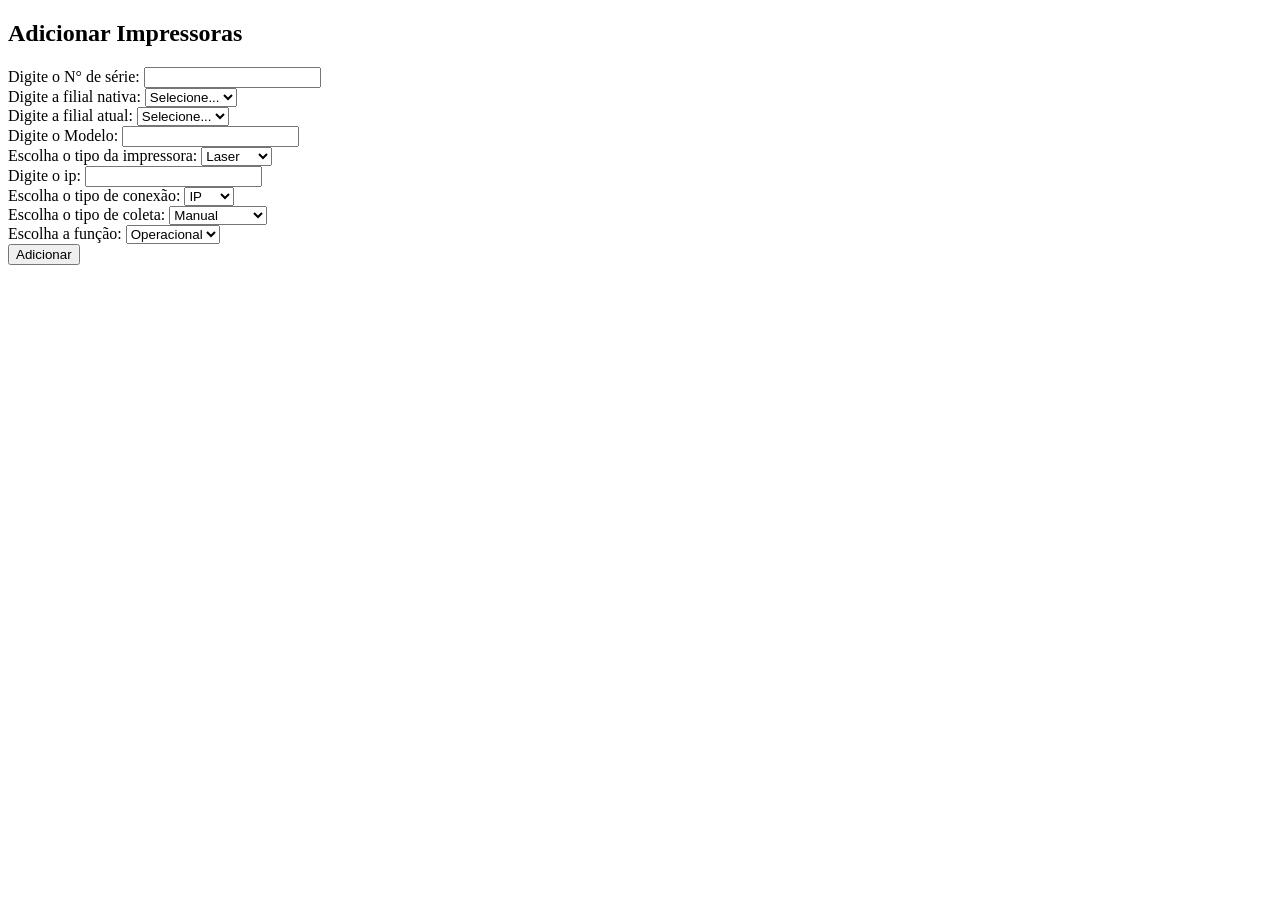
==== crud.html @ dd432a55 "refactor: refatoracao do projeto, mudando arquitetura" ====
<!DOCTYPE html>
<html lang="pt-br">
<head>
    <meta charset="UTF-8">
    <meta name="viewport" content="width=device-width, initial-scale=1.0">
    <title> Sistema MIP - Crud </title>
</head>
<body>
    <H2> Adicionar Impressoras </H2>
    
    <form action="" class="form-crud-create">
        <div class="form-crud-create">
            <label for="num_serial">Digite o N° de série: </label>
            <input type="text" name="num_serial" id="num_serial" required />
        </div>

        <div class="form-crud-create">
            <label for="branch_native_id">Digite a filial nativa: </label>
            <select name="branch_native_id" id="branch_native_id"> <!-- required> --> 
                <option value=""> Selecione... </option>
            </select>
        </div>

        <div class="form-crud-create">
            <label for="branch_current_id">Digite a filial atual: </label>
            <select name="branch_current_id" id="branch_current_id"> <!-- required> -->
                <option value=""> Selecione... </option>
            </select>
        </div>

        <!-- Campo Network id - Verificar como implementar...
        - se possivel escolher a partir da escolha da filial
        - se escolhe automáticamente baseado no IP
        - se deixa vazio e depois na varredura implementa automáticamente

        <div class="form-crud-create">
            <label for="network_id">Escolha o tipo da impressora: </label>
            <select name="printer_type" id="printer_type" required>
                <option value="laser"> Laser </option>
                <option value="termica"> Térmica </option>
            </select>
        </div>
         -->
        
        <div class="form-crud-create">
            <label for="model">Digite o Modelo: </label>
            <input type="text" name="model" id="model" required />
        </div>

        <div class="form-crud-create">
            <label for="printer_type">Escolha o tipo da impressora: </label>
            <select name="printer_type" id="printer_type" required>
                <option value="laser"> Laser </option>
                <option value="termica"> Térmica </option>
            </select>
        </div>

        <!-- Campo position - não adicionar agora, pois tem que criar outra entidade. Adicionar posteriormente
        <div class="form-crud-create">
            <label for="position">Digite o N° de série: </label>
            <input type="text" name="position" id="position" required />
        </div>
        -->
        
        <div class="form-crud-create">
            <label for="ip">Digite o ip: </label>
            <input type="text" name="ip" id="ip" />
        </div>

        <div class="form-crud-create">
            <label for="connection_type">Escolha o tipo de conexão: </label>
            <select name="connection_type" id="connection_type" required>
                <option value="ip"> IP </option>
                <option value="usb"> USB </option>
            </select>
        </div>

        <!-- Campo Status - Implementar como padrão desconhecido ou offline
        <div class="form-crud-create">
            <label for="num_serial">Digite o N° de série: </label>
            <input type="text" name="num_serial" id="num_serial" required />
        </div>
        -->

        <div class="form-crud-create">
            <label for="collector_type">Escolha o tipo de coleta: </label>
            <select name="collector_type" id="collector_type" required>
                <option value="manual"> Manual </option>
                <option value="ping"> Apenas Ping </option>
                <option value="snmp"> SNMP </option>
                <option value="sgd"> SGD </option>
            </select>
        </div>

        <!-- Campo counter - Inicializa como 0
        <div class="form-crud-create">
            <label for="num_serial">Digite o N° de série: </label>
            <input type="text" name="num_serial" id="num_serial" required />
        </div>
         -->

        <div class="form-crud-create">
            <label for="printer_function">Escolha a função: </label>
            <select name="printer_function" id="printer_function" required>
                <option value="operacional"> Operacional </option>
                <option value="backup"> Backup </option>
            </select>
        </div>

        <button type="submit" value="Submit"> Adicionar </button>

    </form>

    <script type="module" src="../js/crudScript.js"></script>
</body>
</html>
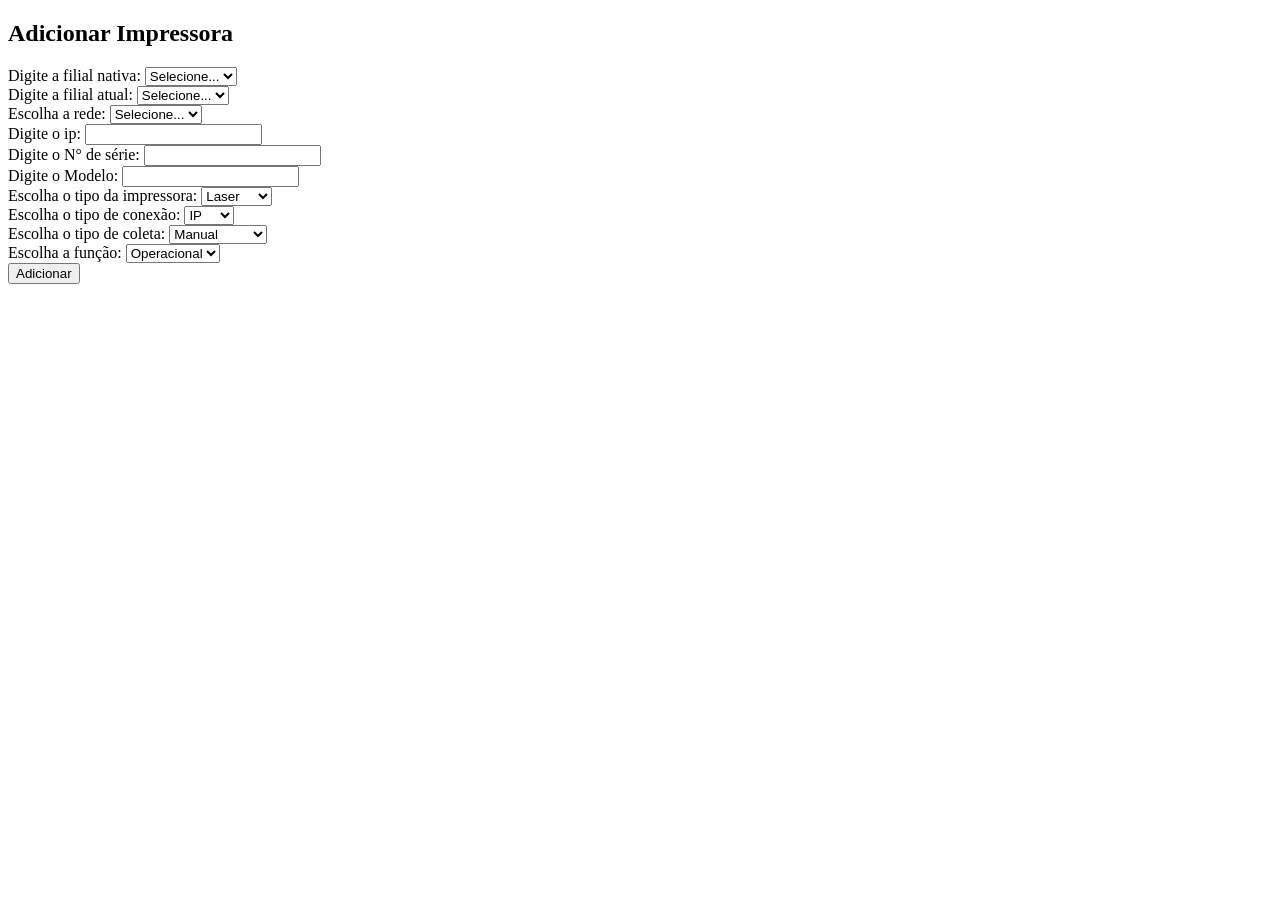
==== commit 37c00674: "feat: implementando CRUD (wip)" ====
--- a/crud.html
+++ b/crud.html
@@ -6,24 +6,20 @@
     <title> Sistema MIP - Crud </title>
 </head>
 <body>
-    <H2> Adicionar Impressoras </H2>
+    <H2> Adicionar Impressora
+         </H2>
     
-    <form action="" class="form-crud-create">
-        <div class="form-crud-create">
-            <label for="num_serial">Digite o N° de série: </label>
-            <input type="text" name="num_serial" id="num_serial" required />
-        </div>
-
+    <form id="form-crud-printer" class="form-crud-create">
         <div class="form-crud-create">
             <label for="branch_native_id">Digite a filial nativa: </label>
-            <select name="branch_native_id" id="branch_native_id"> <!-- required> --> 
+            <select name="branch_native_id" id="branch_native_id"> <!-- > --> 
                 <option value=""> Selecione... </option>
             </select>
         </div>
 
         <div class="form-crud-create">
             <label for="branch_current_id">Digite a filial atual: </label>
-            <select name="branch_current_id" id="branch_current_id"> <!-- required> -->
+            <select name="branch_current_id" id="branch_current_id"> <!-- > -->
                 <option value=""> Selecione... </option>
             </select>
         </div>
@@ -32,24 +28,32 @@
         - se possivel escolher a partir da escolha da filial
         - se escolhe automáticamente baseado no IP
         - se deixa vazio e depois na varredura implementa automáticamente
+        -->
+        <div class="form-crud-create">
+            <label for="network_id">Escolha a rede: </label>
+            <select name="network_id" id="network_id" >
+                <option value=""> Selecione... </option>
+            </select>
+        </div>
 
         <div class="form-crud-create">
-            <label for="network_id">Escolha o tipo da impressora: </label>
-            <select name="printer_type" id="printer_type" required>
-                <option value="laser"> Laser </option>
-                <option value="termica"> Térmica </option>
-            </select>
+            <label for="ip">Digite o ip: </label>
+            <input type="text" name="ip" id="ip" />
         </div>
-         -->
+
+        <div class="form-crud-create">
+            <label for="num_serial">Digite o N° de série: </label>
+            <input type="text" name="num_serial" id="num_serial"  />
+        </div>
         
         <div class="form-crud-create">
             <label for="model">Digite o Modelo: </label>
-            <input type="text" name="model" id="model" required />
+            <input type="text" name="model" id="model"  />
         </div>
 
         <div class="form-crud-create">
             <label for="printer_type">Escolha o tipo da impressora: </label>
-            <select name="printer_type" id="printer_type" required>
+            <select name="printer_type" id="printer_type" >
                 <option value="laser"> Laser </option>
                 <option value="termica"> Térmica </option>
             </select>
@@ -58,18 +62,15 @@
         <!-- Campo position - não adicionar agora, pois tem que criar outra entidade. Adicionar posteriormente
         <div class="form-crud-create">
             <label for="position">Digite o N° de série: </label>
-            <input type="text" name="position" id="position" required />
+            <input type="text" name="position" id="position"  />
         </div>
         -->
         
-        <div class="form-crud-create">
-            <label for="ip">Digite o ip: </label>
-            <input type="text" name="ip" id="ip" />
-        </div>
+        
 
         <div class="form-crud-create">
             <label for="connection_type">Escolha o tipo de conexão: </label>
-            <select name="connection_type" id="connection_type" required>
+            <select name="connection_type" id="connection_type" >
                 <option value="ip"> IP </option>
                 <option value="usb"> USB </option>
             </select>
@@ -78,13 +79,13 @@
         <!-- Campo Status - Implementar como padrão desconhecido ou offline
         <div class="form-crud-create">
             <label for="num_serial">Digite o N° de série: </label>
-            <input type="text" name="num_serial" id="num_serial" required />
+            <input type="text" name="num_serial" id="num_serial"  />
         </div>
         -->
 
         <div class="form-crud-create">
             <label for="collector_type">Escolha o tipo de coleta: </label>
-            <select name="collector_type" id="collector_type" required>
+            <select name="collector_type" id="collector_type" >
                 <option value="manual"> Manual </option>
                 <option value="ping"> Apenas Ping </option>
                 <option value="snmp"> SNMP </option>
@@ -95,13 +96,13 @@
         <!-- Campo counter - Inicializa como 0
         <div class="form-crud-create">
             <label for="num_serial">Digite o N° de série: </label>
-            <input type="text" name="num_serial" id="num_serial" required />
+            <input type="text" name="num_serial" id="num_serial"  />
         </div>
          -->
 
         <div class="form-crud-create">
             <label for="printer_function">Escolha a função: </label>
-            <select name="printer_function" id="printer_function" required>
+            <select name="printer_function" id="printer_function" >
                 <option value="operacional"> Operacional </option>
                 <option value="backup"> Backup </option>
             </select>
@@ -111,6 +112,6 @@
 
     </form>
 
-    <script type="module" src="../js/crudScript.js"></script>
+    <script type="module" src="../js/crudMain.js"></script>
 </body>
 </html>
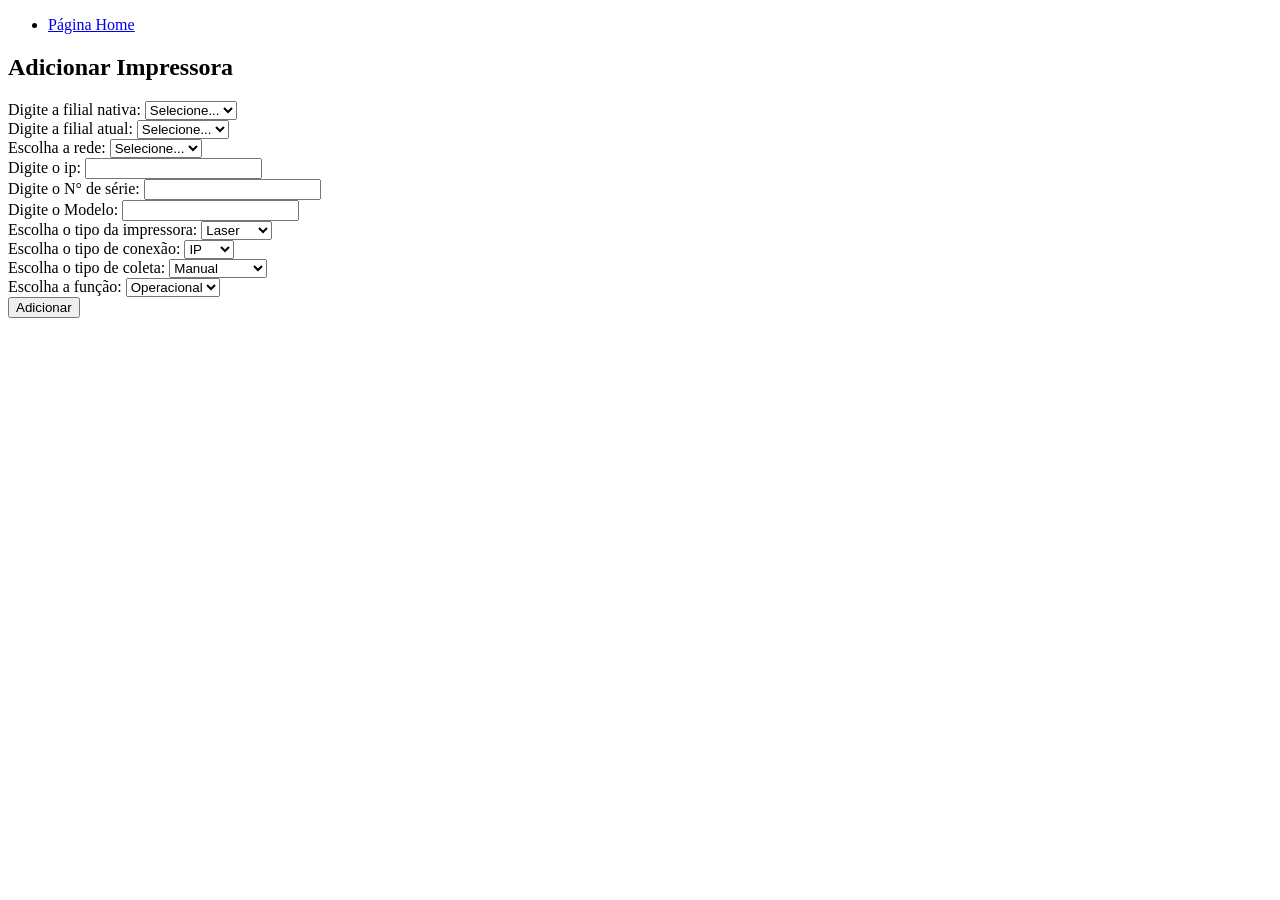
==== commit 41681dda: "refactor: adicionado prototipo de navbar funcional" ====
--- a/crud.html
+++ b/crud.html
@@ -6,8 +6,13 @@
     <title> Sistema MIP - Crud </title>
 </head>
 <body>
-    <H2> Adicionar Impressora
-         </H2>
+    <nav>
+        <ul>
+            <li><a href="./index.html">Página Home</a></li>
+        </ul>
+    </nav>
+
+    <H2> Adicionar Impressora</H2>
     
     <form id="form-crud-printer" class="form-crud-create">
         <div class="form-crud-create">
